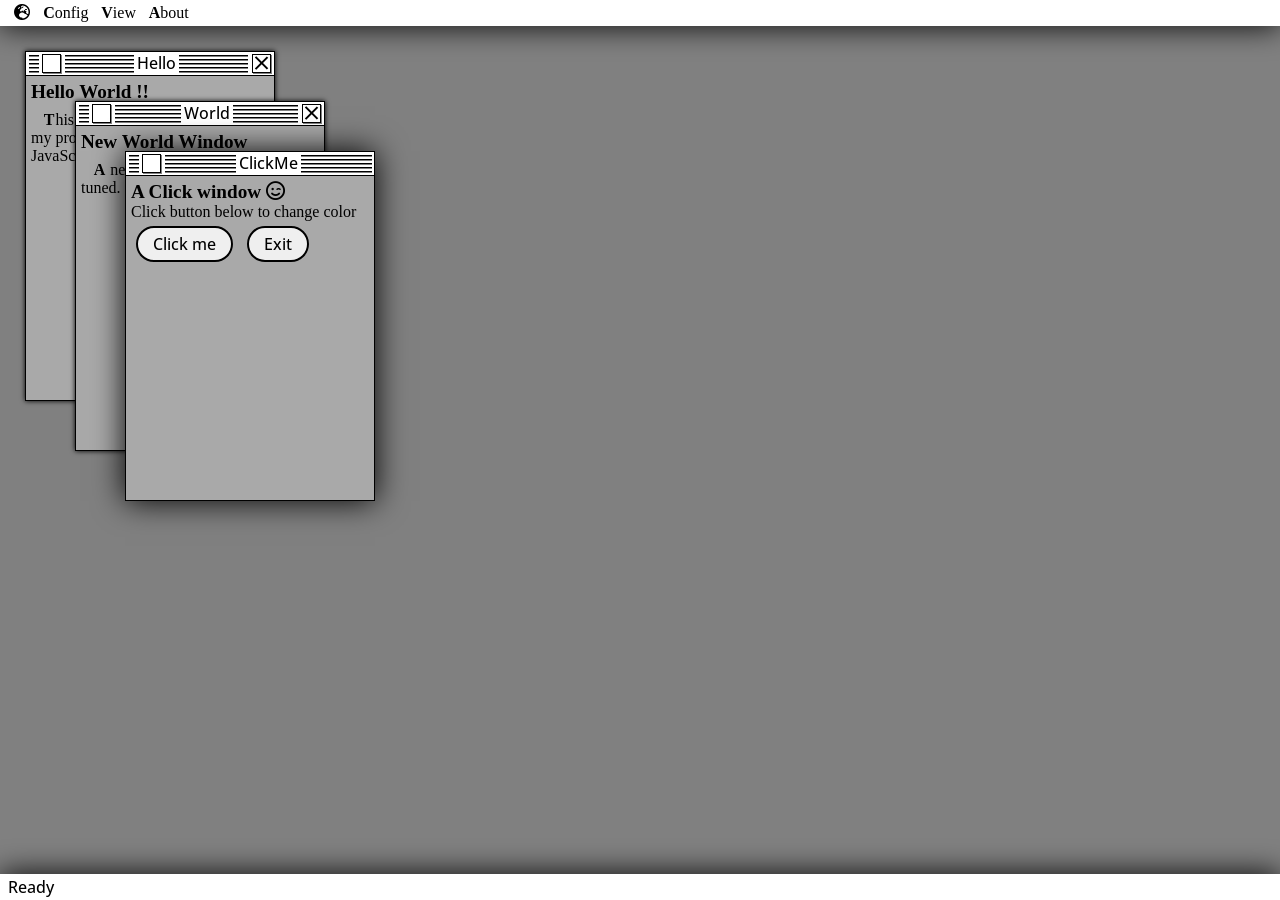
==== public/index.html @ 05b2860e "Refactor menu structure to use semantic HTML elements; improve style" ====
<!DOCTYPE html>
<html lang="en">

<head>
    <meta charset="UTF-8">
    <meta name="viewport" content="width=device-width, initial-scale=1.0">

    <title>RetroSystem - JavaScript Web project | OliRati</title>

    <link rel="stylesheet" href="https://cdnjs.cloudflare.com/ajax/libs/font-awesome/6.6.0/css/all.min.css"
        integrity="sha512-Kc323vGBEqzTmouAECnVceyQqyqdsSiqLQISBL29aUW4U/M7pSPA/gEUZQqv1cwx4OnYxTxve5UMg5GT6L4JJg=="
        crossorigin="anonymous" referrerpolicy="no-referrer" />

    <link rel="stylesheet" href="./assets/css/style.css">

    <script type="module" src="./assets/js/script.js" defer></script>
</head>

<body>
    <header id="mainmenu">
        <div class="header-shadow">
        </div>
        <div class="header-menu">
            <nav id="menuframe">
                <div id="menuearthframe">
                    <div id="menuearth" class="menuhead">
                        <i class="fa-solid fa-earth-europe"></i>
                    </div>
                    <div id="earthbox" class="menushadow">
                        <div id="menuearthsystem" class="menuitem">
                            About This Earth System
                        </div>
                        <div class="menuseparator"></div>
                        <div id="menuapplications" class="menuitem">
                            Applications
                        </div>
                        <div id="menulogout" class="menuitem">
                            Log Out
                        </div>
                    </div>
                </div>
                <div id="menuconfigframe">
                    <div id="menuconfig" class="menuhead">
                        Config
                    </div>
                    <div id="configbox" class="menushadow">
                        <div id="menunotransition" class="menuitem">
                            <i id="menucoche0" class="fa-regular fa-square"></i>No transition
                        </div>
                        <div id="menurandomtransition" class="menuitem">
                            <i id="menucoche1" class="fa-regular fa-square"></i>Random transition
                        </div>
                        <div id="menuorderedtransition" class="menuitem">
                            <i id="menucoche2" class="fa-regular fa-square-check"></i>Ordered transition
                        </div>
                        <div id="menuslowmovetransition" class="menuitem">
                            <i id="menucoche3" class="fa-regular fa-square"></i>Slowmove
                        </div>
                        <div id="menurollontransition" class="menuitem">
                            <i id="menucoche4" class="fa-regular fa-square"></i>Rollon
                        </div>
                        <div id="menurotatetransition" class="menuitem">
                            <i id="menucoche5" class="fa-regular fa-square"></i>Rotate
                        </div>
                        <div id="menuturntransition" class="menuitem">
                            <i id="menucoche6" class="fa-regular fa-square"></i>Turn
                        </div>
                    </div>
                </div>
                <div id="menuviewframe">
                    <div id="menuview" class="menuhead">
                        View
                    </div>
                    <div id="viewbox" class="menushadow">
                        <div id="menuShowDebug" class="menuitem">
                            Debugging tools
                        </div>
                        <div id="menuHelp" class="menuitem">
                            Help
                        </div>
                        <div id="menuViewCalculator" class="menuitem">
                            Calculator
                        </div>
                        <div id="menuViewTextEditor" class="menuitem">
                            Text Editor
                        </div>
                    </div>
                </div>
                <div id="menuaboutframe">
                    <div id="menuabout" class="menuhead">
                        About
                    </div>
                    <div id="aboutbox" class="menushadow">
                        <div class="title">
                            The RetroSystem Demo
                        </div>
                        <div class="menuseparator"></div>
                        <div class="text">
                            A little demo featuring old style
                        </div>
                        <div class="text">
                            computer interface.
                        </div>
                        <div class="menuseparator"></div>
                        <div class="text">
                            Bring to you by OliRati, Have fun ;-)
                        </div>
                    </div>
                </div>
            </nav>
        </div>
    </header>

    <div id="background">
    </div>

    <footer id="footer">
        <div class="footer-shadow">
        </div>
        <div class="footer-status">
            <div id="statusframe">Ready</div>
        </div>
    </footer>

    <div class="hiddenResources">

        <div class="margincontainer" id="applicationsmanager">
            <div class="applications-container" id="applications-container">
                <div id="app-launch-calculator">
                    <div class="applications-icon">
                        <img src="./assets/img/Ionic-Ionicons-Calculator.svg" alt="Application icon">
                    </div>
                    <div class="applications-name">
                        Calculator
                    </div>
                </div>
                <div id="app-launch-invaders">
                    <div class="applications-icon">
                        <img src="./assets/img/Pictogrammers-Material-Space-invaders.svg" alt="Application icon">
                    </div>
                    <div class="applications-name">
                        Space Invaders
                    </div>
                </div>
            </div>
        </div>

        <div class="margincontainer" id="newWindow">
            <p class="title">New window</p>
        </div>

        <div class="marginflexcontainer" id="aboutearthsystem">
            <div class="top">
                <h3>The Earth System v0.1Beta</h3>
                <p class="menuseparator"></p>
                <p class="title">The RetroSystem Demo</p>
                <p class="menuseparator"></p>
                <p class="text">A little demo featuring an old style computer windowing system interface.</p>
                <p class="menuseparator"></p>
                <p class="text">Bring to you by OliRati, Have fun ;-)</p>
            </div>
            <div class="bottom">
                <button id="closeaboutearthsystem">Close</button>
            </div>
        </div>

        <div class="margincontainer" id="helloWindow">
            <p class="title">Hello World !!</p>
            <p class="paragraph">This little window demo show you my programming skills in HTML JavaScript CSS.</p>
        </div>

        <div class="margincontainer" id="worldWindow">
            <p class="title">New World Window</p>
            <p class="paragraph">A new world is happening. Stay tuned.</p>
        </div>

        <div class="margincontainer" id="helpWindow">
            <p class="title">Help with windows</p>
            <p class="paragraph">Close a window by clicking the cross in the title bar (if available).</p>
            <p class="paragraph">Move a window with the mouse by a click and drag inside the title bar.</p>
            <p class="paragraph">Bring on top a window by a click inside window area.</p>
            <p class="paragraph">A system window appear in the center and can't be moved.</p>
        </div>

        <div class="margincontainer" id="clickmeWindow">
            <p class="title">A Click window <i class="fa-regular fa-face-smile-wink"></i></p>
            <p id="demo">Click button below to change color</p>
            <button id="changeColorClickWindow">Click me</button>
            <button id="exitClickWindow">Exit</button>
        </div>

        <div class="margincontainer" id="invadersWindow">
            <p class="title">A classic video game recreation</p>
            <p class="paragraph">Stay tuned...</p>
        </div>

        <div class="margincontainer" id="calculatorWindow">
            <div class="calclcd" id="calcLcd">0</div>
            <div class="calckeypad">
                <div class="shortbuttonlinev">
                    <div class="shortbuttonline">
                        <div class="smallbutton" id="calcClear">C</div>
                        <div class="smallbutton" id="calcPercent">%</div>
                        <div class="smallbutton" id="calcDivide">/</div>
                    </div>
                    <div class="shortbuttonline">
                        <div class="smallbutton" id="calc7">7</div>
                        <div class="smallbutton" id="calc8">8</div>
                        <div class="smallbutton" id="calc9">9</div>
                    </div>
                    <div class="shortbuttonline">
                        <div class="smallbutton" id="calc4">4</div>
                        <div class="smallbutton" id="calc5">5</div>
                        <div class="smallbutton" id="calc6">6</div>
                    </div>
                    <div class="shortbuttonline">
                        <div class="smallbutton" id="calc1">1</div>
                        <div class="smallbutton" id="calc2">2</div>
                        <div class="smallbutton" id="calc3">3</div>
                    </div>
                    <div class="shortbuttonline">
                        <div class="smallbutton bigbuttonh" id="calc0">0</div>
                        <div class="smallbutton" id="calcDecimal">.</div>
                    </div>
                </div>
                <div class="lastline">
                    <div class="smallbutton" id="calcMutiply">*</div>
                    <div class="smallbutton" id="calcSubstract">-</div>
                    <div class="smallbutton" id="calcAdd">+</div>
                    <div class="smallbutton bigbuttonv" id="calcEval">=</div>
                </div>
            </div>
        </div>

        <div class="margincontainer text-editor" id="textEditorWindow">
            <div class="editor-filebar">
                <button type="button" class="editor-action" id="editorNew" aria-label="New document"
                    title="New document">
                    <i class="fa-regular fa-file"></i>
                </button>
                <label class="editor-action" for="editorOpen" aria-label="Open text file" title="Open text file">
                    <i class="fa-regular fa-folder-open"></i>
                    <span class="editor-visually-hidden">Open</span>
                </label>
                <input id="editorOpen" type="file" accept=".txt,.md,text/plain">
                <button type="button" class="editor-action" id="editorSave" aria-label="Download document"
                    title="Download document">
                    <i class="fa-regular fa-floppy-disk"></i>
                </button>
                <input type="text" id="editorFilename" value="document.txt" aria-label="Document filename">
            </div>
            <div class="editor-toolbar" role="toolbar" aria-label="Text formatting">
                <button type="button" class="editor-action" data-command="bold" aria-label="Bold" title="Bold">
                    <i class="fa-solid fa-bold"></i>
                </button>
                <button type="button" class="editor-action" data-command="italic" aria-label="Italic" title="Italic">
                    <i class="fa-solid fa-italic"></i>
                </button>
                <button type="button" class="editor-action" data-command="underline" aria-label="Underline"
                    title="Underline">
                    <i class="fa-solid fa-underline"></i>
                </button>
                <button type="button" class="editor-action" data-command="insertUnorderedList"
                    aria-label="Bulleted list" title="Bulleted list">
                    <i class="fa-solid fa-list-ul"></i>
                </button>
                <button type="button" class="editor-action" data-command="insertOrderedList" aria-label="Numbered list"
                    title="Numbered list">
                    <i class="fa-solid fa-list-ol"></i>
                </button>
                <select id="editorHeading" aria-label="Text style">
                    <option value="p">Paragraph</option>
                    <option value="h2">Heading</option>
                    <option value="h3">Subheading</option>
                </select>
            </div>
            <div id="editorContent" class="editor-content" contenteditable="true" role="textbox"
                aria-label="Document text" aria-multiline="true" spellcheck="true"></div>
            <p id="editorStatus" class="editor-status" aria-live="polite">Saved in this browser</p>
        </div>

        <div class="margincontainer" id="debugWindow">
            <p class="title">Debug tools</p>
            <div class="boxed">
                <div>
                    <textarea name="newwindowtitle" id="newwindowtitle" placeholder="New window title"></textarea>
                </div>
                <div>
                    <textarea name="newwindpwcontent" id="newwindowcontent" placeholder="New window content"></textarea>
                </div>
                <div>
                    <button id="debugAddNewWindow">Create window</button>
                </div>
            </div>
        </div>
    </div>
</body>

</html>
---- public/assets/css/style.css ----
@import url("./windows.css");
@import url("./debug.css");
@import url("./calculator.css");
@import url("./about.css");
@import url("./editor.css");

/*Reset CSS */

* {
    padding: 0;
    margin: 0;
    box-sizing: border-box;
}

ul,
li {
    list-style: none;
}

a {
    text-decoration: none;
}

img {
    max-width: 100%;
    height: auto;
}

@font-face {
    font-family: "Roboto";
    src: url(../font/Roboto-VariableFont_wdth\,wght.ttf);
}

@font-face {
    font-family: "Open Sans";
    src: url(../font/OpenSans-VariableFont_wdth\,wght.ttf);
}

* {
    font-family: roboto sans-serif;
}

/* Screen background */

body {
    background-color: gray;
    color: black;
}

#background {
    display: flex;
    position: relative;
    width: 100vw;
    height: calc(100vh - 2 * 1.6em);
    overflow: hidden;
}

header,
footer {
    position: relative;
    width: 100vw;
    height: 1.6em;
}

.header-menu,
.footer-status,
.header-shadow,
.footer-shadow {
    position: absolute;
    top: 0;
    left: 0;
    width: 100%;
    height: 100%;
}

.header-menu,
.footer-status {
    z-index: 16384;
    display: flex;
    background-color: white;
}

.header-shadow,
.footer-shadow {
    z-index: 0;
    box-shadow: 0 0 30px rgba(0, 0, 0, 5);
}

/* Menu items styles */

@keyframes movemenu {
    0% {
        transform-origin: left top;
        transform: scaleY(0)
    }

    100% {
        transform-origin: left top;
        transform: scaleY(1);
    }
}

#menuframe,
#statusframe {
    display: flex;
    flex-direction: row;
    font-family: "Open Sans", sans-serif;
    font-size: 1em;
    font-weight: 500;
    margin: auto .5em;
    user-select: none;
}

#menuearthframe,
#menuconfigframe,
#menuviewframe,
#menuaboutframe {
    height: 100%;
}

#earthbox,
#configbox,
#viewbox,
#aboutbox {
    display: none;
    position: fixed;
    z-index: 16385;
    top: 0;
    left: 0;
    text-wrap-mode: nowrap;
    width: fit-content;
    background-color: #BBB;
    border: 1px solid black;
    padding: 10px;
    overflow: hidden;
    z-index: 1;
}

/* Box shadow on top, left, and bottom sides */
.menushadow {
    box-shadow:
        -10px 0px 10px -10px rgba(0, 0, 0, 0.5),
        /* Left shadow */
        10px 0px 10px -10px rgba(0, 0, 0, 0.5),
        /* Right shadow */
        0px 10px 10px -10px rgba(0, 0, 0, 0.5);
    /* Bottom shadow */
}

.menuhead,
.menuitem {
    padding: .2em .4em;
}

.menuhead::first-letter,
.menuitem::first-letter {
    font-weight: 700;
}

.menuhead:hover,
.menuitem:hover {
    cursor: pointer;
    background-color: #666;
    color: #FFF;
    transition: 0.3s all;
}

.menuitem i {
    padding-right: .3em;
}

.menuseparator {
    border: 1px solid gray;
    height: 0px;
    margin-top: .3em;
    margin-bottom: .3em;
}

/* Applications manager css */

.applications-container {
    width: 100%;
    max-height: 100%;
    overflow: auto;
    display: flex;
    flex-direction: row;
    flex-wrap: wrap;
    gap: 10px;

    .applications-item {
        display: flex;
        flex-direction: column;
        align-items: center;
        width: fit-content;
        height: fit-content;
    }

    .applications-icon {
        padding: 2px;
        background-color: #DDD;
        border: 2px solid #333;
        border-radius: 5px;
        gap: 10px;
        transition: 0.3s all;

        img {
            width: 75px;
            height: 75px;
            object-fit: contain;
        }
    }

    .applications-icon:hover {
        cursor: pointer;
        background-color: #BBB;
        transition: 0.3s all;
    }

    .applications-name {
        font-size: 1rem;
        font-weight: 600;
        color: black;
    }
}

/* Use to hide HTML resources that could be shown at a later time */

.hiddenResources {
    display: none;
}
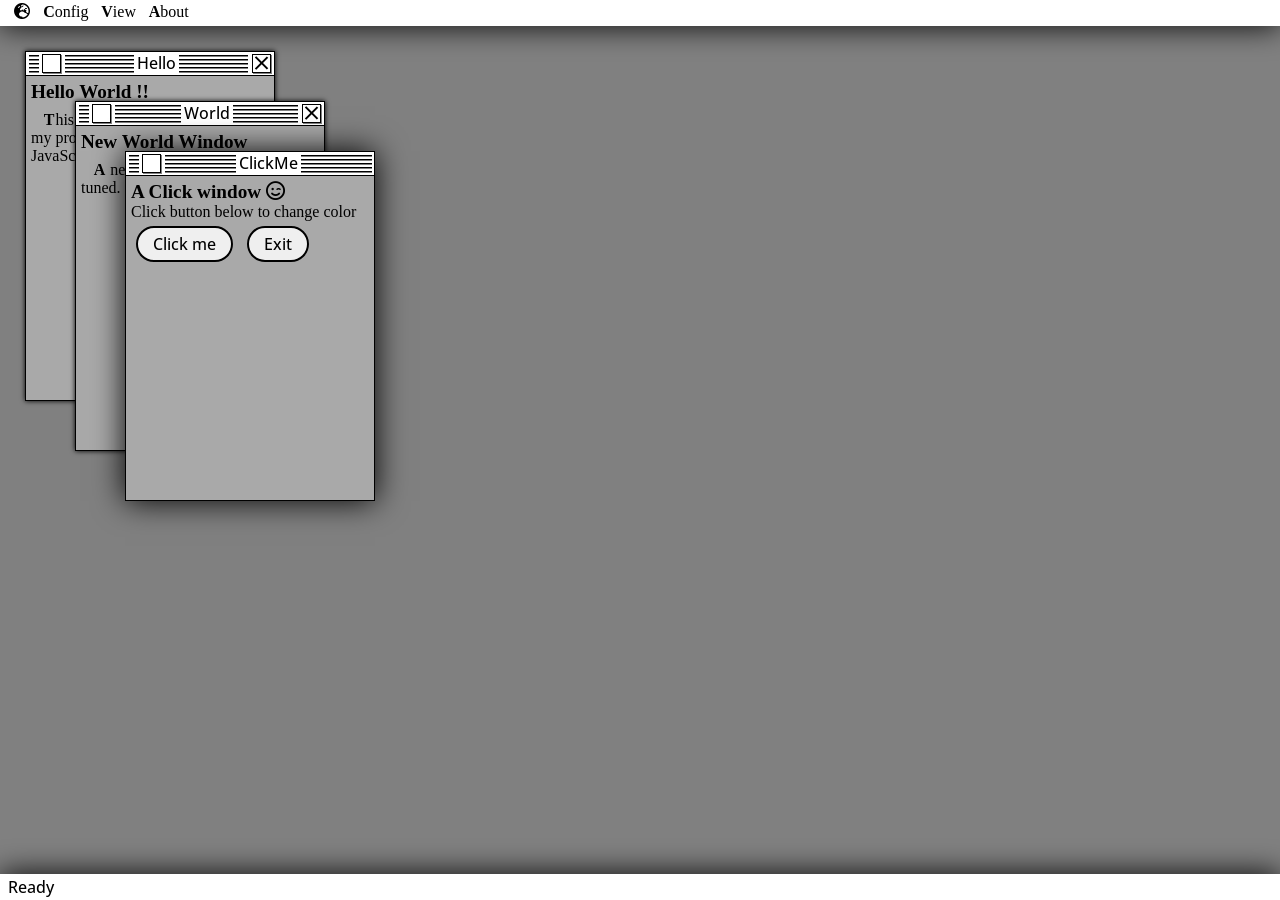
==== commit 1bc7250d: "Simplify menu structure for improved layout and adjust styling." ====
--- a/public/index.html
+++ b/public/index.html
@@ -20,95 +20,93 @@
     <header id="mainmenu">
         <div class="header-shadow">
         </div>
-        <div class="header-menu">
-            <nav id="menuframe">
-                <div id="menuearthframe">
-                    <div id="menuearth" class="menuhead">
-                        <i class="fa-solid fa-earth-europe"></i>
-                    </div>
-                    <div id="earthbox" class="menushadow">
-                        <div id="menuearthsystem" class="menuitem">
-                            About This Earth System
-                        </div>
-                        <div class="menuseparator"></div>
-                        <div id="menuapplications" class="menuitem">
-                            Applications
-                        </div>
-                        <div id="menulogout" class="menuitem">
-                            Log Out
-                        </div>
-                    </div>
-                </div>
-                <div id="menuconfigframe">
-                    <div id="menuconfig" class="menuhead">
-                        Config
-                    </div>
-                    <div id="configbox" class="menushadow">
-                        <div id="menunotransition" class="menuitem">
-                            <i id="menucoche0" class="fa-regular fa-square"></i>No transition
-                        </div>
-                        <div id="menurandomtransition" class="menuitem">
-                            <i id="menucoche1" class="fa-regular fa-square"></i>Random transition
-                        </div>
-                        <div id="menuorderedtransition" class="menuitem">
-                            <i id="menucoche2" class="fa-regular fa-square-check"></i>Ordered transition
-                        </div>
-                        <div id="menuslowmovetransition" class="menuitem">
-                            <i id="menucoche3" class="fa-regular fa-square"></i>Slowmove
-                        </div>
-                        <div id="menurollontransition" class="menuitem">
-                            <i id="menucoche4" class="fa-regular fa-square"></i>Rollon
-                        </div>
-                        <div id="menurotatetransition" class="menuitem">
-                            <i id="menucoche5" class="fa-regular fa-square"></i>Rotate
-                        </div>
-                        <div id="menuturntransition" class="menuitem">
-                            <i id="menucoche6" class="fa-regular fa-square"></i>Turn
-                        </div>
-                    </div>
-                </div>
-                <div id="menuviewframe">
-                    <div id="menuview" class="menuhead">
-                        View
-                    </div>
-                    <div id="viewbox" class="menushadow">
-                        <div id="menuShowDebug" class="menuitem">
-                            Debugging tools
-                        </div>
-                        <div id="menuHelp" class="menuitem">
-                            Help
-                        </div>
-                        <div id="menuViewCalculator" class="menuitem">
-                            Calculator
-                        </div>
-                        <div id="menuViewTextEditor" class="menuitem">
-                            Text Editor
-                        </div>
-                    </div>
-                </div>
-                <div id="menuaboutframe">
-                    <div id="menuabout" class="menuhead">
-                        About
-                    </div>
-                    <div id="aboutbox" class="menushadow">
-                        <div class="title">
-                            The RetroSystem Demo
-                        </div>
-                        <div class="menuseparator"></div>
-                        <div class="text">
-                            A little demo featuring old style
-                        </div>
-                        <div class="text">
-                            computer interface.
-                        </div>
-                        <div class="menuseparator"></div>
-                        <div class="text">
-                            Bring to you by OliRati, Have fun ;-)
-                        </div>
-                    </div>
-                </div>
-            </nav>
-        </div>
+        <nav class="header-menu" id="menuframe">
+            <div id="menuearthframe">
+                <div id="menuearth" class="menuhead">
+                    <i class="fa-solid fa-earth-europe"></i>
+                </div>
+                <div id="earthbox" class="menushadow">
+                    <div id="menuearthsystem" class="menuitem">
+                        About This Earth System
+                    </div>
+                    <div class="menuseparator"></div>
+                    <div id="menuapplications" class="menuitem">
+                        Applications
+                    </div>
+                    <div id="menulogout" class="menuitem">
+                        Log Out
+                    </div>
+                </div>
+            </div>
+            <div id="menuconfigframe">
+                <div id="menuconfig" class="menuhead">
+                    Config
+                </div>
+                <div id="configbox" class="menushadow">
+                    <div id="menunotransition" class="menuitem">
+                        <i id="menucoche0" class="fa-regular fa-square"></i>No transition
+                    </div>
+                    <div id="menurandomtransition" class="menuitem">
+                        <i id="menucoche1" class="fa-regular fa-square"></i>Random transition
+                    </div>
+                    <div id="menuorderedtransition" class="menuitem">
+                        <i id="menucoche2" class="fa-regular fa-square-check"></i>Ordered transition
+                    </div>
+                    <div id="menuslowmovetransition" class="menuitem">
+                        <i id="menucoche3" class="fa-regular fa-square"></i>Slowmove
+                    </div>
+                    <div id="menurollontransition" class="menuitem">
+                        <i id="menucoche4" class="fa-regular fa-square"></i>Rollon
+                    </div>
+                    <div id="menurotatetransition" class="menuitem">
+                        <i id="menucoche5" class="fa-regular fa-square"></i>Rotate
+                    </div>
+                    <div id="menuturntransition" class="menuitem">
+                        <i id="menucoche6" class="fa-regular fa-square"></i>Turn
+                    </div>
+                </div>
+            </div>
+            <div id="menuviewframe">
+                <div id="menuview" class="menuhead">
+                    View
+                </div>
+                <div id="viewbox" class="menushadow">
+                    <div id="menuShowDebug" class="menuitem">
+                        Debugging tools
+                    </div>
+                    <div id="menuHelp" class="menuitem">
+                        Help
+                    </div>
+                    <div id="menuViewCalculator" class="menuitem">
+                        Calculator
+                    </div>
+                    <div id="menuViewTextEditor" class="menuitem">
+                        Text Editor
+                    </div>
+                </div>
+            </div>
+            <div id="menuaboutframe">
+                <div id="menuabout" class="menuhead">
+                    About
+                </div>
+                <div id="aboutbox" class="menushadow">
+                    <div class="title menutext">
+                        The RetroSystem Demo
+                    </div>
+                    <div class="menuseparator"></div>
+                    <div class="text menutext">
+                        A little demo featuring old style
+                    </div>
+                    <div class="text menutext">
+                        computer interface.
+                    </div>
+                    <div class="menuseparator"></div>
+                    <div class="text menutext">
+                        Bring to you by OliRati, Have fun ;-)
+                    </div>
+                </div>
+            </div>
+        </nav>
     </header>
 
     <div id="background">
--- a/public/assets/css/style.css
+++ b/public/assets/css/style.css
@@ -78,6 +78,7 @@
     z-index: 16384;
     display: flex;
     background-color: white;
+    padding: 0 .5em;
 }
 
 .header-shadow,
@@ -107,8 +108,8 @@
     font-family: "Open Sans", sans-serif;
     font-size: 1em;
     font-weight: 500;
-    margin: auto .5em;
     user-select: none;
+    margin: auto 0;
 }
 
 #menuearthframe,
@@ -131,7 +132,7 @@
     width: fit-content;
     background-color: #BBB;
     border: 1px solid black;
-    padding: 10px;
+    padding: .3em;
     overflow: hidden;
     z-index: 1;
 }
@@ -147,9 +148,14 @@
     /* Bottom shadow */
 }
 
-.menuhead,
-.menuitem {
+.menuhead {
+    height: 100%;
     padding: .2em .4em;
+}
+
+.menuitem,
+.menutext {
+    padding: .2em 1em;
 }
 
 .menuhead::first-letter,
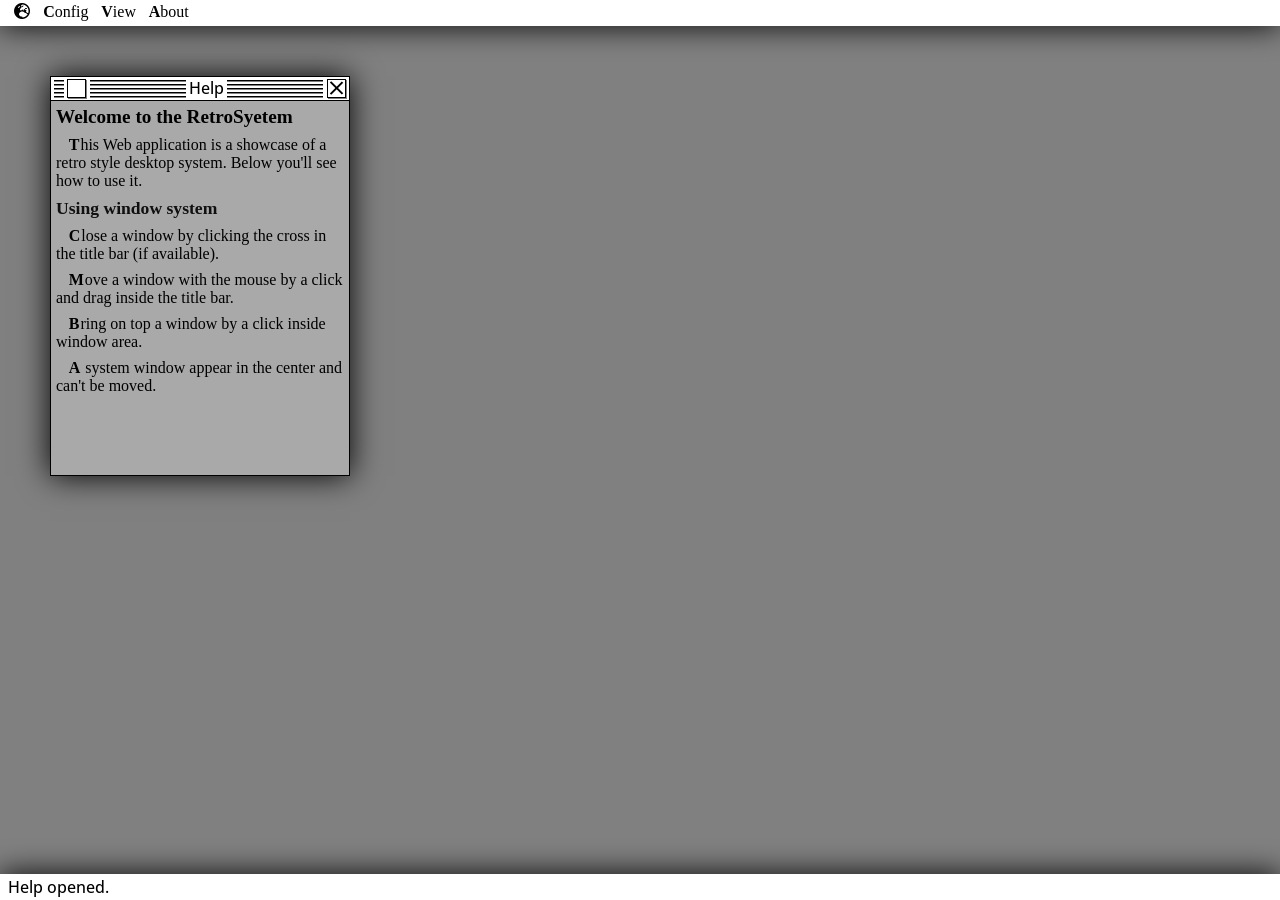
==== commit 87fa357d: "Update help window content for clarity and improved user guidance" ====
--- a/public/index.html
+++ b/public/index.html
@@ -173,7 +173,9 @@
         </div>
 
         <div class="margincontainer" id="helpWindow">
-            <p class="title">Help with windows</p>
+            <p class="title">Welcome to the RetroSyetem</p>
+            <p class="paragraph">This Web application is a showcase of a retro style desktop system. Below you'll see how to use it.</p>
+            <p class="subtitle">Using window system</p>
             <p class="paragraph">Close a window by clicking the cross in the title bar (if available).</p>
             <p class="paragraph">Move a window with the mouse by a click and drag inside the title bar.</p>
             <p class="paragraph">Bring on top a window by a click inside window area.</p>
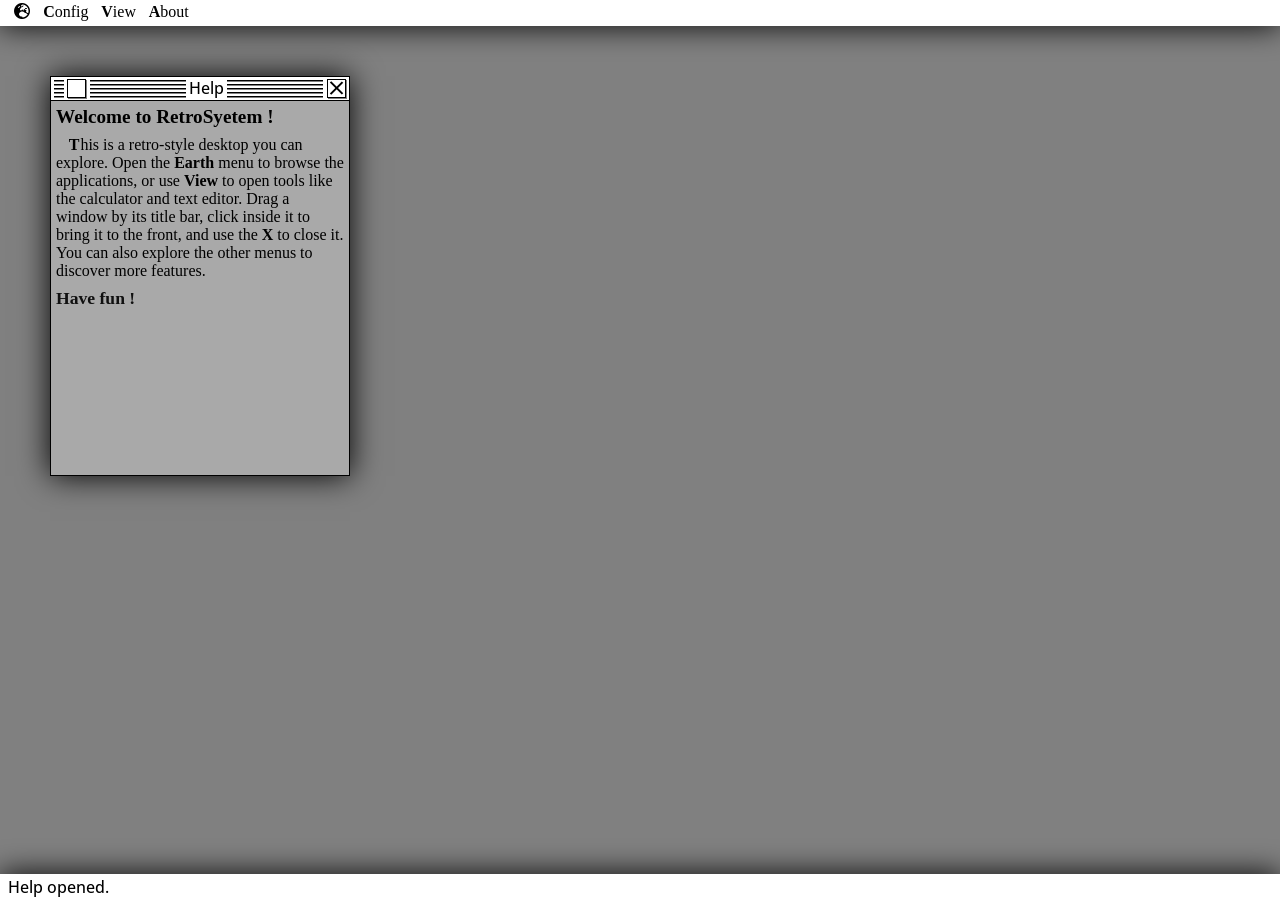
==== commit 5d43e6c8: "Update help window content" ====
--- a/public/index.html
+++ b/public/index.html
@@ -173,13 +173,12 @@
         </div>
 
         <div class="margincontainer" id="helpWindow">
-            <p class="title">Welcome to the RetroSyetem</p>
-            <p class="paragraph">This Web application is a showcase of a retro style desktop system. Below you'll see how to use it.</p>
-            <p class="subtitle">Using window system</p>
-            <p class="paragraph">Close a window by clicking the cross in the title bar (if available).</p>
-            <p class="paragraph">Move a window with the mouse by a click and drag inside the title bar.</p>
-            <p class="paragraph">Bring on top a window by a click inside window area.</p>
-            <p class="paragraph">A system window appear in the center and can't be moved.</p>
+            <p class="title">Welcome to RetroSyetem !</p>
+            <p class="paragraph">This is a retro-style desktop you can explore. Open the <b>Earth</b> menu to browse the
+                applications, or use <b>View</b> to open tools like the calculator and text editor. Drag a window by its
+                title bar, click inside it to bring it to the front, and use the <b>X</b> to close it. You can also
+                explore the other menus to discover more features.</p>
+            <p class="subtitle">Have fun !</p>
         </div>
 
         <div class="margincontainer" id="clickmeWindow">
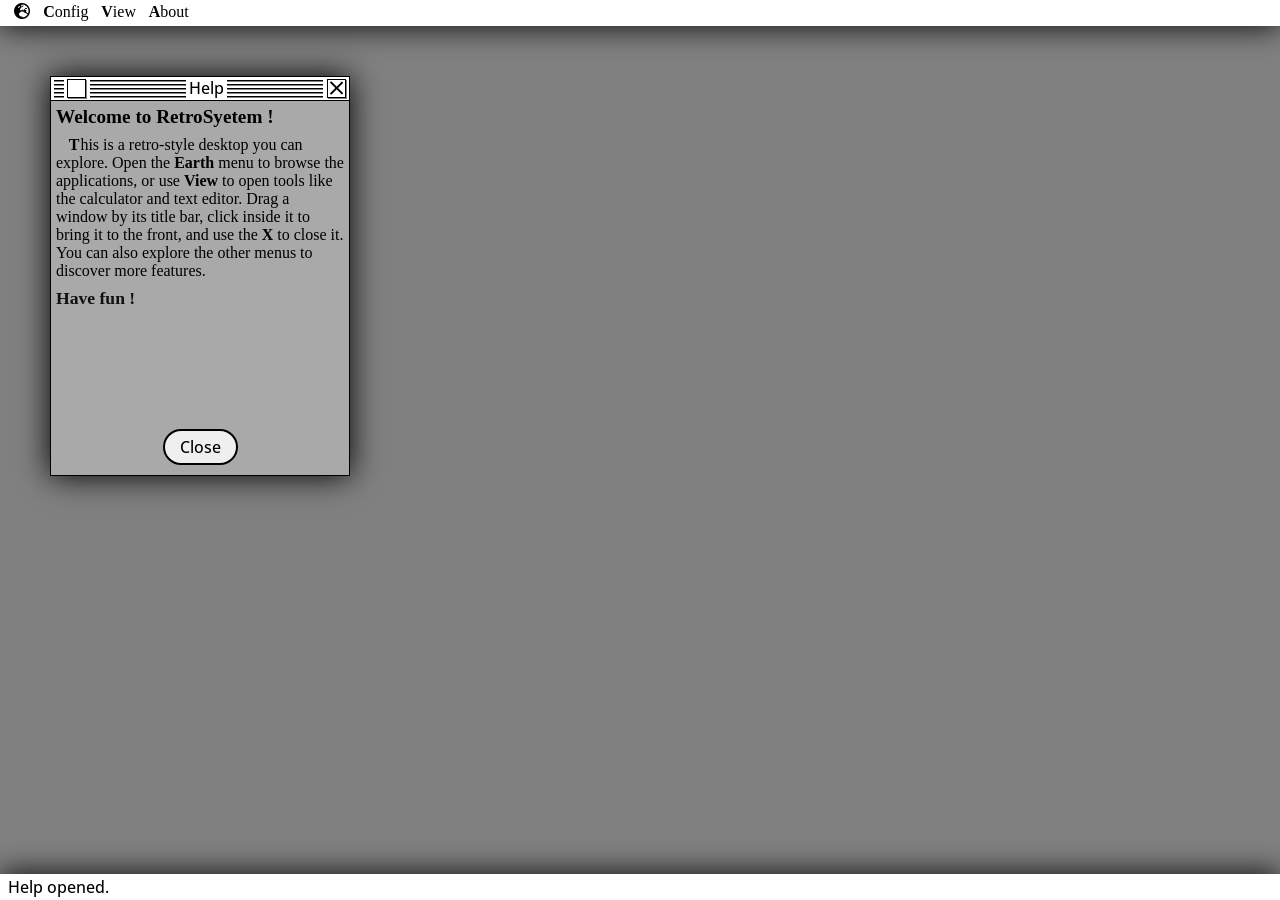
==== commit 692c9f1a: "Refactor window management and enhance help window UI with improved structure and functionality" ====
--- a/public/index.html
+++ b/public/index.html
@@ -6,6 +6,12 @@
     <meta name="viewport" content="width=device-width, initial-scale=1.0">
 
     <title>RetroSystem - JavaScript Web project | OliRati</title>
+
+    <meta name="description"
+        content="OliRati's portfolio - Full-Stack Web & Mobile Developer building fast, accessible and maintainable web applications with PHP, JavaScript, MySQL and modern web technologies.">
+
+    <meta name="keywords"
+        content="full-stack developer, web developer, mobile web developer, PHP developer, JavaScript developer, PHP, JavaScript, MySQL, HTML5, CSS3, responsive web development, web applications, accessibility, portfolio">
 
     <link rel="stylesheet" href="https://cdnjs.cloudflare.com/ajax/libs/font-awesome/6.6.0/css/all.min.css"
         integrity="sha512-Kc323vGBEqzTmouAECnVceyQqyqdsSiqLQISBL29aUW4U/M7pSPA/gEUZQqv1cwx4OnYxTxve5UMg5GT6L4JJg=="
@@ -71,9 +77,6 @@
                     View
                 </div>
                 <div id="viewbox" class="menushadow">
-                    <div id="menuShowDebug" class="menuitem">
-                        Debugging tools
-                    </div>
                     <div id="menuHelp" class="menuitem">
                         Help
                     </div>
@@ -82,6 +85,9 @@
                     </div>
                     <div id="menuViewTextEditor" class="menuitem">
                         Text Editor
+                    </div>
+                    <div id="menuViewInvaders" class="menuitem">
+                        Invaders
                     </div>
                 </div>
             </div>
@@ -124,22 +130,6 @@
 
         <div class="margincontainer" id="applicationsmanager">
             <div class="applications-container" id="applications-container">
-                <div id="app-launch-calculator">
-                    <div class="applications-icon">
-                        <img src="./assets/img/Ionic-Ionicons-Calculator.svg" alt="Application icon">
-                    </div>
-                    <div class="applications-name">
-                        Calculator
-                    </div>
-                </div>
-                <div id="app-launch-invaders">
-                    <div class="applications-icon">
-                        <img src="./assets/img/Pictogrammers-Material-Space-invaders.svg" alt="Application icon">
-                    </div>
-                    <div class="applications-name">
-                        Space Invaders
-                    </div>
-                </div>
             </div>
         </div>
 
@@ -172,13 +162,20 @@
             <p class="paragraph">A new world is happening. Stay tuned.</p>
         </div>
 
-        <div class="margincontainer" id="helpWindow">
-            <p class="title">Welcome to RetroSyetem !</p>
-            <p class="paragraph">This is a retro-style desktop you can explore. Open the <b>Earth</b> menu to browse the
-                applications, or use <b>View</b> to open tools like the calculator and text editor. Drag a window by its
-                title bar, click inside it to bring it to the front, and use the <b>X</b> to close it. You can also
-                explore the other menus to discover more features.</p>
-            <p class="subtitle">Have fun !</p>
+        <div class="marginflexcontainer" id="helpWindow">
+            <div class="top">
+                <p class="title">Welcome to RetroSyetem !</p>
+                <p class="paragraph">This is a retro-style desktop you can explore. Open the <b>Earth</b> menu to browse
+                    the
+                    applications, or use <b>View</b> to open tools like the calculator and text editor. Drag a window by
+                    its
+                    title bar, click inside it to bring it to the front, and use the <b>X</b> to close it. You can also
+                    explore the other menus to discover more features.</p>
+                <p class="subtitle">Have fun !</p>
+            </div>
+            <div class="bottom">
+                <button id="helpCloseButton">Close</button>
+            </div>
         </div>
 
         <div class="margincontainer" id="clickmeWindow">
@@ -186,11 +183,6 @@
             <p id="demo">Click button below to change color</p>
             <button id="changeColorClickWindow">Click me</button>
             <button id="exitClickWindow">Exit</button>
-        </div>
-
-        <div class="margincontainer" id="invadersWindow">
-            <p class="title">A classic video game recreation</p>
-            <p class="paragraph">Stay tuned...</p>
         </div>
 
         <div class="margincontainer" id="calculatorWindow">
@@ -278,6 +270,59 @@
             <p id="editorStatus" class="editor-status" aria-live="polite">Saved in this browser</p>
         </div>
 
+        <div class="margincontainer" id="invadersWindow">
+            <div id="invadersContent">
+                <div id="invadersStatusRow">
+                    <div id="invadersInfoBlock">
+                        <div class="invadersInfo">
+                            <span class="invadersInfoLabel">Score</span>
+                            <span class="invadersInfoValue" id="invadersScoreValue">0</span>
+                        </div>
+                        <div class="invadersInfo">
+                            <span class="invadersInfoLabel">Level</span>
+                            <span class="invadersInfoValue" id="invadersLevelValue">1</span>
+                        </div>
+                        <div class="invadersInfo">
+                            <span class="invadersInfoLabel">Lifes</span>
+                            <span class="invadersInfoValue" id="invadersLifesValue">3</span>
+                        </div>
+                        <div class="invadersInfo">
+                            <span class="invadersInfoLabel">State</span>
+                            <span class="invadersInfoValue" id="invadersStateValue">Ready</span>
+                        </div>
+                    </div>
+                    <div id="invadersControlBlock">
+                        <button id="invadersStartButton">Play</button>
+                        <button id="invadersPauseButton">Pause</button>
+                    </div>
+                </div>
+
+                <div id="invadersCanvasContainer">
+                    <canvas width="280" height="260" id="invadersCanvas">
+                    </canvas>
+
+                    <div id="invadersCanvasHiscoreOverlay">
+                        <div id="invadersScoreBoard">
+                            <div id="invadersHiScoreTitle">
+                                Hi-Scores
+                            </div>
+                            <div id="invadersHiscoreList">
+                            </div>
+                        </div>
+                    </div>
+
+                    <div id="invadersCanvasOverlay">
+                        <div id="invadersCanvasOverlayMessage">
+                        </div>
+                    </div>
+                </div>
+
+                <div id="invadersInstructions">
+                    Keys: <b>←</b> <b>→</b> Move tank, <b>F</b> Fire
+                </div>
+            </div>
+        </div>
+
         <div class="margincontainer" id="debugWindow">
             <p class="title">Debug tools</p>
             <div class="boxed">
--- a/public/assets/css/style.css
+++ b/public/assets/css/style.css
@@ -3,6 +3,7 @@
 @import url("./calculator.css");
 @import url("./about.css");
 @import url("./editor.css");
+@import url("./invaders.css");
 
 /*Reset CSS */
 
